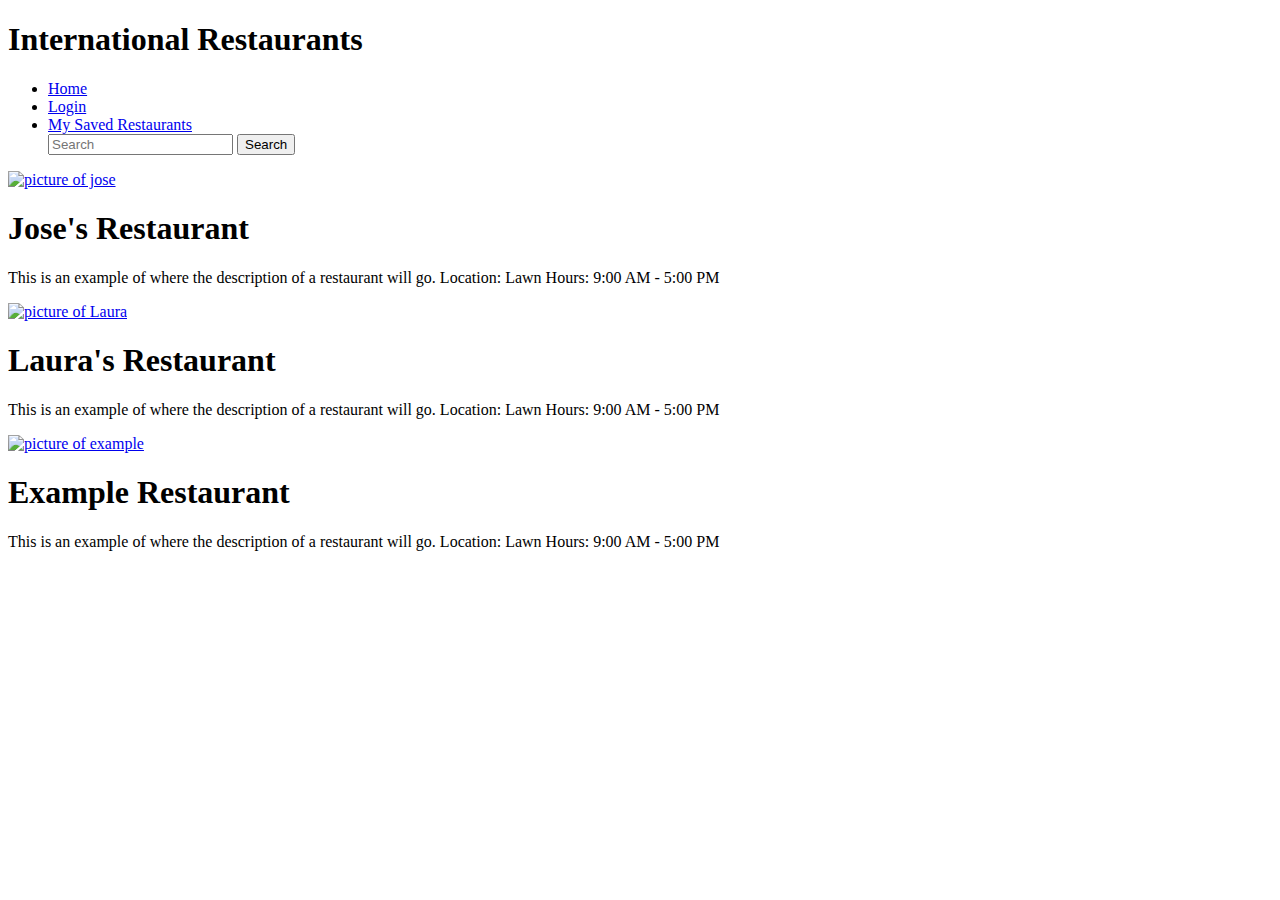
==== index.html @ e553c75f "The Beginning" ====
<!DOCTYPE html>
<html lang="en">
<head>

    <meta charset="UTF-8">
    <title>Index Page</title>
    <meta http-equiv="X-UA-Compatible" content="IE=edge">
    <meta name="viewport" content="width=device-width, initial-scale=1">
    <meta name="author" content="define author of the page -- your name">
    <meta name="description" content="define a description of this page">
    <meta name="keywords" content="define keywords for search engines">
    <link href="https://cdn.jsdelivr.net/npm/bootstrap@5.3.2/dist/css/bootstrap.min.css" rel="stylesheet" integrity="sha384-T3c6CoIi6uLrA9TneNEoa7RxnatzjcDSCmG1MXxSR1GAsXEV/Dwwykc2MPK8M2HN" crossorigin="anonymous">
</head>
<body>
    <div>
        <header>
            <h1>
                International Restaurants
            </h1>
            <nav class="navbar navbar-expand-lg navbar-inverse" aria-label="Main Navigation Bar">
                <div>
                    <ul class="navbar-nav me-auto mb-2 mb-lg-0">
                        <li><a class="nav-link"  href = "index.html">Home</a></li>
                        <li><a class="nav-link"  href = "login.html">Login</a></li>
                        <li><a class="nav-link"  href = "myRestaurantList.html">My Saved Restaurants</a></li>
                        <div class="input-group">

                                <input type="search" placeholder="Search" id="form1" class="form-control rounded" />


                            <button type="button" class="btn btn-outline-primary" >
                                <span  id="search-addon">
                                <i class="fas fa-search"></i>Search
                                    </span>
                            </button>
                        </div>
                    </ul>
                </div>
            </nav>
        </header>

    </div>
    <div>
        <section>
            <div class="media col-12">
                <a href="#">
                    <img src="example.jpg" alt="picture of jose">
                </a>
                <h1>
                    Jose's Restaurant
                </h1>
                <p>
                    This is an example of where the description of a restaurant will go.
                    Location: Lawn
                    Hours: 9:00 AM - 5:00 PM
                </p>

            </div>
        </section>
    </div>
    <div>
        <section>
            <div class="media col-12">
                <a href="#">
                    <img src="example.jpg" alt="picture of Laura">
                </a>
                <h1>
                    Laura's Restaurant
                </h1>
                <p>
                    This is an example of where the description of a restaurant will go.
                    Location: Lawn
                    Hours: 9:00 AM - 5:00 PM
                </p>

            </div>
        </section>
    </div>
    <div>
        <section>
            <div class="media col-12">
                <a href="#">
                    <img src="example.jpg" alt="picture of example">
                </a>
                <h1>
                    Example Restaurant
                </h1>
                <p>
                    This is an example of where the description of a restaurant will go.
                    Location: Lawn
                    Hours: 9:00 AM - 5:00 PM
                </p>

            </div>
        </section>
    </div>




<script src="https://cdn.jsdelivr.net/npm/bootstrap@5.3.2/dist/js/bootstrap.bundle.min.js" integrity="sha384-C6RzsynM9kWDrMNeT87bh95OGNyZPhcTNXj1NW7RuBCsyN/o0jlpcV8Qyq46cDfL" crossorigin="anonymous"></script>

</body>
</html>
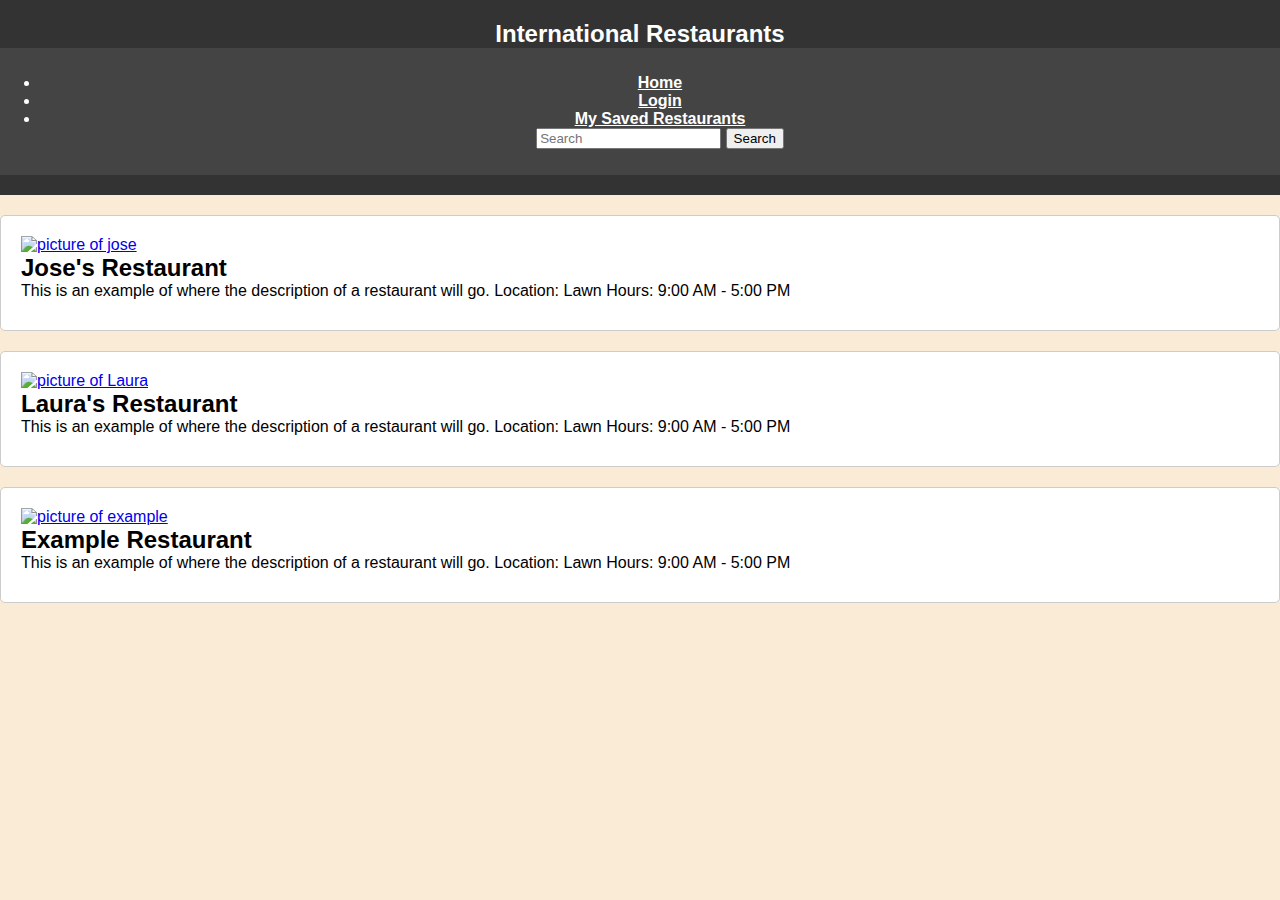
==== commit 870c71c0: "added css styling" ====
--- a/index.html
+++ b/index.html
@@ -1,3 +1,4 @@
+
 <!DOCTYPE html>
 <html lang="en">
 <head>
@@ -6,10 +7,11 @@
     <title>Index Page</title>
     <meta http-equiv="X-UA-Compatible" content="IE=edge">
     <meta name="viewport" content="width=device-width, initial-scale=1">
-    <meta name="author" content="define author of the page -- your name">
-    <meta name="description" content="define a description of this page">
+    <meta name="author" content="Laura Segura, Jose Sanchez">
+    <meta name="description" content="Laura worked on the css part and Jose worked on the html part">
     <meta name="keywords" content="define keywords for search engines">
     <link href="https://cdn.jsdelivr.net/npm/bootstrap@5.3.2/dist/css/bootstrap.min.css" rel="stylesheet" integrity="sha384-T3c6CoIi6uLrA9TneNEoa7RxnatzjcDSCmG1MXxSR1GAsXEV/Dwwykc2MPK8M2HN" crossorigin="anonymous">
+    <link rel="stylesheet" type="text/css" href="styles.css">
 </head>
 <body>
     <div>
--- a/styles.css
+++ b/styles.css
@@ -0,0 +1,60 @@
+/* Reset some default styles */
+body, h1, p {
+    margin: 0;
+    padding: 0;
+}
+
+/* Set a background color and font for the whole page */
+body {
+    background-color: antiquewhite;
+    font-family: Arial, sans-serif;
+}
+
+/* Style the header */
+header {
+    background-color: #333;
+    color: #fff;
+    text-align: center;
+    padding: 20px 0;
+}
+
+h1 {
+    margin: 0;
+    font-size: 24px;
+}
+
+/* Style the navigation bar */
+nav {
+    background-color: #444;
+    text-align: center;
+    padding: 10px 0;
+}
+
+a.nav-link {
+    color: #fff;
+    font-weight: bold;
+}
+
+/* Style the sections containing restaurant information */
+section {
+    margin: 20px 0;
+    padding: 20px;
+    border: 1px solid #ccc;
+    background-color: #fff;
+    border-radius: 5px;
+}
+
+h2 {
+    margin: 0;
+    font-size: 20px;
+}
+
+p {
+    margin-bottom: 10px;
+}
+
+/* Style the images within the restaurant sections */
+.media img {
+    max-width: 100%;
+    height: auto;
+}